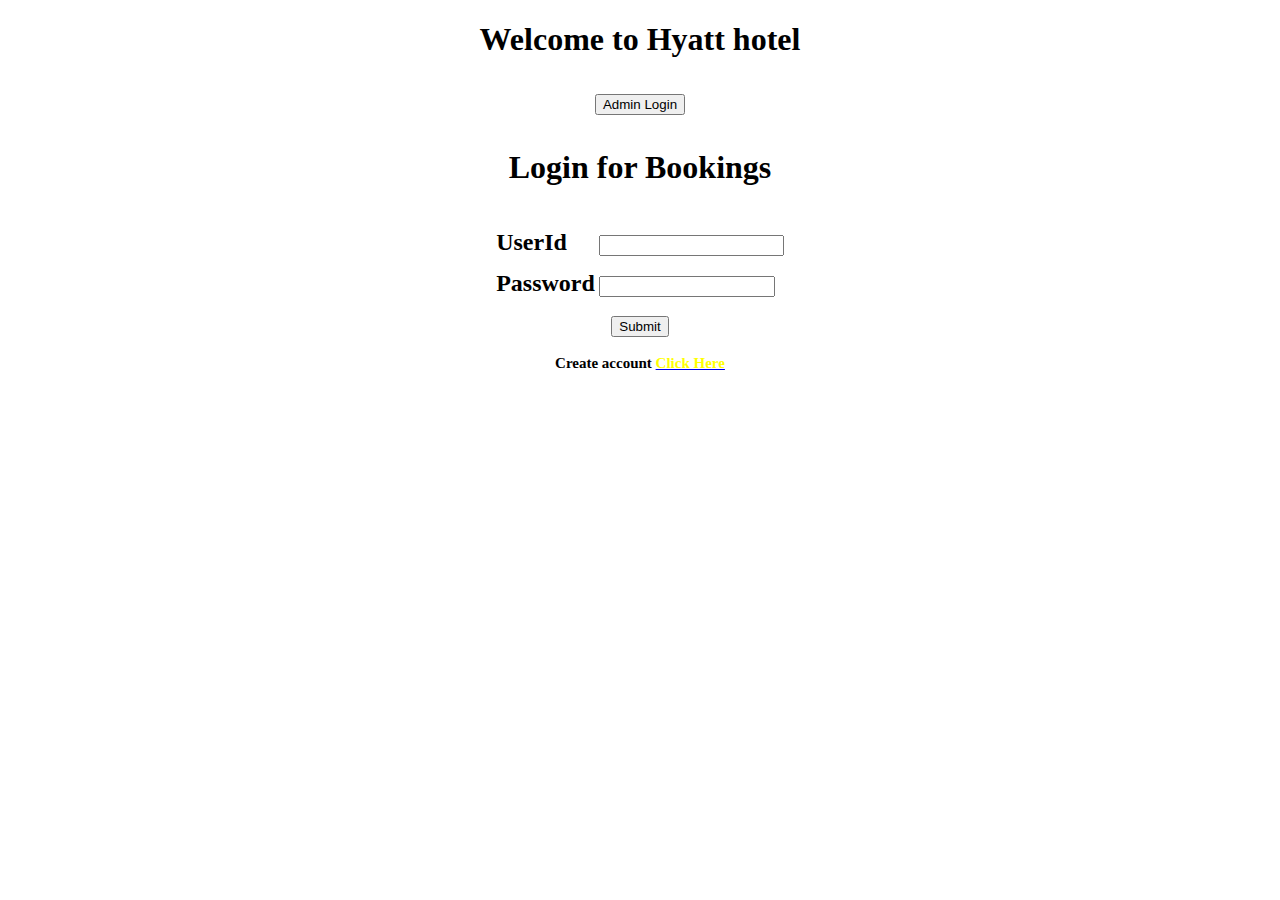
==== hotelbooking/HTML/index.html @ 528eacc0 "full project" ====
<!DOCTYPE html>
<html>  
<head> 
<title>Login-page</title> 
<link rel="stylesheet" href="index.css">
<link rel = "icon" href =  
"img/icon.jpeg" 
        type = "image/x-icon"> 
<script src="index.js"></script>
</head>  
<body class="body1">
<div class="body" background-image: url('mmindex.jpg');>
<p class="solid">
<center>
<h1 id="head">Welcome to Hyatt hotel<h1> 
<button id="admin" onclick="Adminlogin()">Admin Login</button></p>
<div class="loginbox"> 


<p class="solid"><font size="6">Login for Bookings</font></br>
<table class="table"><tr>
<td><label><font size="5" >UserId</font></label></td>
<td><input type="text" id="userId" required /></br></td>
</tr><tr>
<td><label><font size="5">Password</font></label></td>
<td><input type="password" id="password" style="padding-right: 20px; width:150px" required /></br>
</td></tr>
</table>
<input type="button" class="button1" value="Submit" onclick="login()"/></br>
<label style="font-size:15px; font-color:red;">Create account <a href="create_account.html"><font color="yellow">Click Here</font></></label>  

</p>
</div> 
</center>
</div>
</body>  
</html>
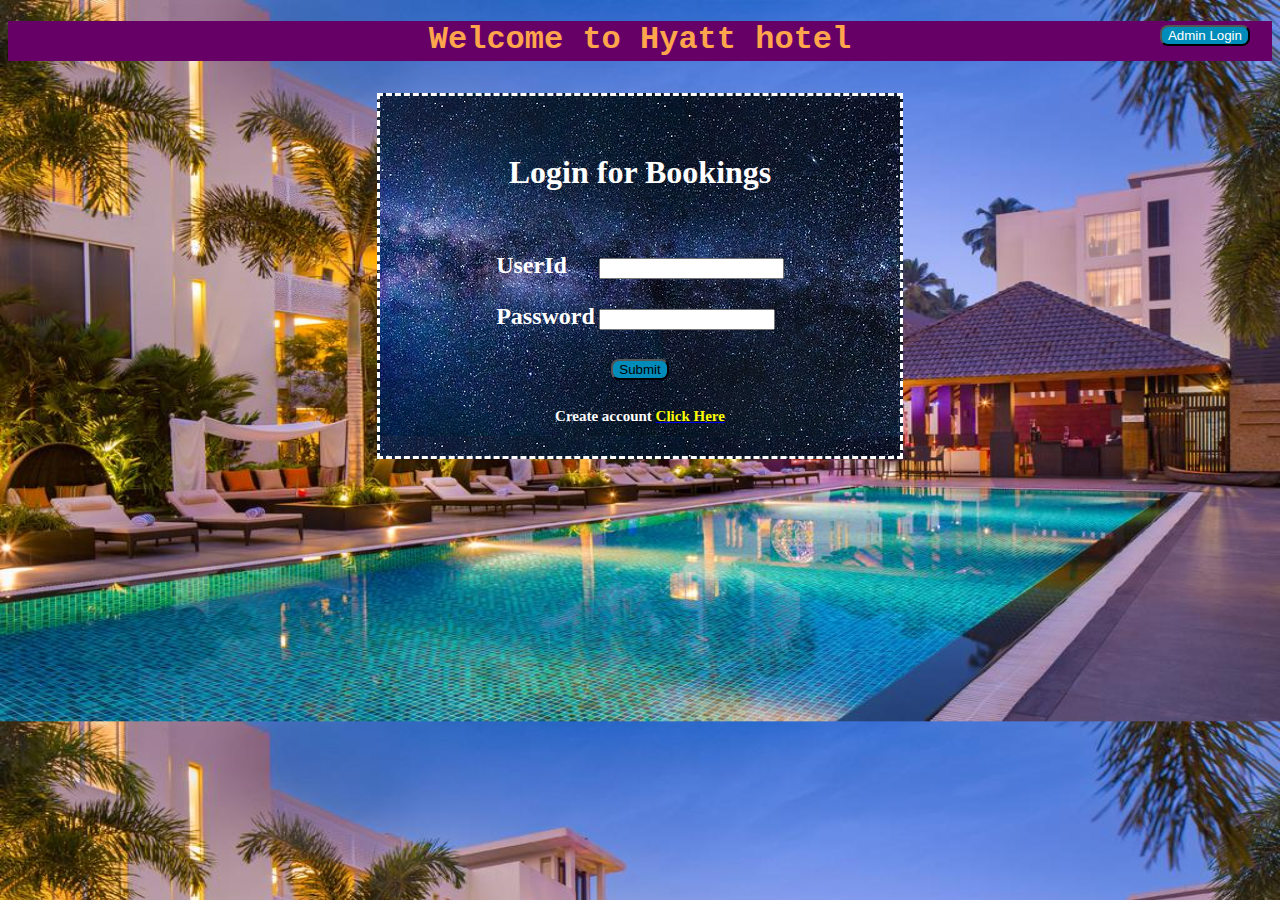
==== commit 19785562: "Add files via upload" ====
--- a/hotelbooking/HTML/index.html
+++ b/hotelbooking/HTML/index.html
@@ -1,37 +1,45 @@
-<!DOCTYPE html>
-<html>  
-<head> 
-<title>Login-page</title> 
-<link rel="stylesheet" href="index.css">
-<link rel = "icon" href =  
-"img/icon.jpeg" 
-        type = "image/x-icon"> 
-<script src="index.js"></script>
-</head>  
-<body class="body1">
-<div class="body" background-image: url('mmindex.jpg');>
-<p class="solid">
-<center>
-<h1 id="head">Welcome to Hyatt hotel<h1> 
-<button id="admin" onclick="Adminlogin()">Admin Login</button></p>
-<div class="loginbox"> 
-
-
-<p class="solid"><font size="6">Login for Bookings</font></br>
-<table class="table"><tr>
-<td><label><font size="5" >UserId</font></label></td>
-<td><input type="text" id="userId" required /></br></td>
-</tr><tr>
-<td><label><font size="5">Password</font></label></td>
-<td><input type="password" id="password" style="padding-right: 20px; width:150px" required /></br>
-</td></tr>
-</table>
-<input type="button" class="button1" value="Submit" onclick="login()"/></br>
-<label style="font-size:15px; font-color:red;">Create account <a href="create_account.html"><font color="yellow">Click Here</font></></label>  
-
-</p>
-</div> 
-</center>
-</div>
-</body>  
+<!DOCTYPE html>
+<html>  
+<head> 
+<title>Login-page</title> 
+<link rel="stylesheet" href="../CSS/index.css">
+<link rel = "icon" href =  
+"../img/icon.jpeg" 
+        type = "image/x-icon"> 
+<script src="../JS/index.js"></script>
+<script type = "text/javascript" >
+function disableBackButton()
+{
+window.history.forward();
+}
+setTimeout("disableBackButton()", 0);
+</script>
+
+</head>  
+<body class="body1">
+<div class="body" background-image: url('mmindex.jpg');>
+<p class="solid">
+<center>
+<h1 id="head">Welcome to Hyatt hotel<h1> 
+<button id="admin" onclick="Adminlogin()">Admin Login</button></p>
+<div class="loginbox"> 
+
+
+<p class="solid"><font size="6">Login for Bookings</font></br>
+<table class="table"><tr>
+<td><label><font size="5" >UserId</font></label></td>
+<td><input type="text" id="userId" required /></br></td>
+</tr><tr>
+<td><label><font size="5">Password</font></label></td>
+<td><input type="password" id="password" style="padding-right: 20px; width:150px" required /></br>
+</td></tr>
+</table>
+<input type="button" class="button1" value="Submit" onclick="login()"/></br>
+<label style="font-size:15px; font-color:red;">Create account <a href="create_account.html"><font color="yellow">Click Here</font></></label>  
+
+</p>
+</div> 
+</center>
+</div>
+</body>  
 </html>  --- a/hotelbooking/CSS/index.css
+++ b/hotelbooking/CSS/index.css
@@ -0,0 +1,50 @@
+#head {
+	color:#ffa64d;
+	font-family: "Lucida Console", Courier, monospace;
+	height:40px;
+	
+	background-color: #660066;
+}
+.button1{
+cursor:pointer;
+border-radius: 8px;
+background-color: #008CBA;
+}
+p.solid {
+#border-style: dashed;
+
+}
+p {
+  color: white;
+  text-align: center;
+
+} 
+.loginbox {
+background-image: url('../img/loginbox.jpg');
+  padding-top: 10px;
+  padding-right: 10px;
+  padding-bottom: 100px;
+  padding-left: 10px;
+width:500px;
+height:250px;
+  font-size : 40px;
+  border-style: dashed;
+  color:white;
+}
+.body1 {
+background-image: url('../img/index.jpg');
+background-size: 100% 150%;
+}
+#admin {
+	color:white;
+	color:white;
+	position: absolute;
+  right: 30px;
+  top: 25px;
+	cursor:pointer;
+border-radius: 8px;
+background-color: #008CBA;
+}
+.table {
+	color:white;
+}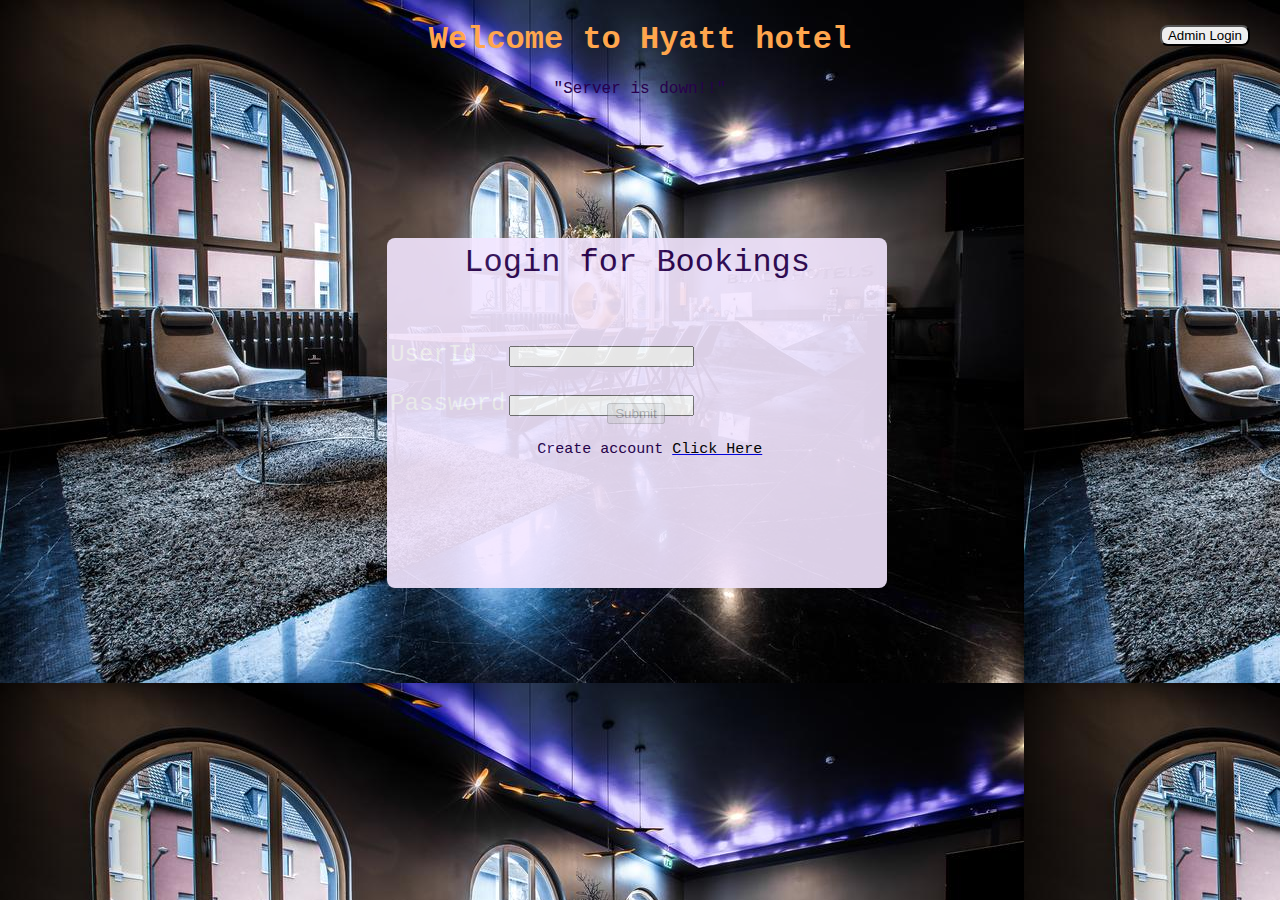
==== commit 5bf5981e: "Add files via upload" ====
--- a/hotelbooking/HTML/index.html
+++ b/hotelbooking/HTML/index.html
@@ -3,6 +3,7 @@
 <head> 
 <title>Login-page</title> 
 <link rel="stylesheet" href="../CSS/index.css">
+<link rel="stylesheet" href="https://bootswatch.com/4/pulse/bootstrap.css">
 <link rel = "icon" href =  
 "../img/icon.jpeg" 
         type = "image/x-icon"> 
@@ -14,32 +15,36 @@
 }
 setTimeout("disableBackButton()", 0);
 </script>
-
 </head>  
 <body class="body1">
-<div class="body" background-image: url('mmindex.jpg');>
-<p class="solid">
+<div id ="header">
+<nav id="nav" class="navbar navbar-expand-lg navbar-dark bg-primary">
 <center>
-<h1 id="head">Welcome to Hyatt hotel<h1> 
-<button id="admin" onclick="Adminlogin()">Admin Login</button></p>
-<div class="loginbox"> 
+<h1 id="head">Welcome to Hyatt hotel<h1></center>
 
-
-<p class="solid"><font size="6">Login for Bookings</font></br>
+<button id="admin" class="btn btn-secondary" onclick="Adminlogin()">Admin Login</button></p>
+</nav><div id="error"></div>
+</div>
+<div id="loginbox">
+<p class="solid"><font size="6">Login for Bookings</font>
+<form id="login" >
 <table class="table"><tr>
-<td><label><font size="5" >UserId</font></label></td>
-<td><input type="text" id="userId" required /></br></td>
-</tr><tr>
+<tr><td><font size="5" >UserId</font></td><td>
+<input type="text" class="form-control" id="userId" required /></td>
+</tr>
+<tr>
 <td><label><font size="5">Password</font></label></td>
-<td><input type="password" id="password" style="padding-right: 20px; width:150px" required /></br>
+<td><input type="password" class="form-control" id="password" required />
 </td></tr>
 </table>
-<input type="button" class="button1" value="Submit" onclick="login()"/></br>
-<label style="font-size:15px; font-color:red;">Create account <a href="create_account.html"><font color="yellow">Click Here</font></></label>  
+<input type="button" id="submit" class="btn btn-primary" value="Submit" onclick="login()" /></br>
+</form>
+<span id="createAccount">
+<label style="font-size:15px; font-color:red;">Create account <a href="create_account.html">
+<font color="black">Click Here</font></></label> 
+</span> 
 
-</p>
-</div> 
-</center>
 </div>
+
 </body>  
 </html>  --- a/hotelbooking/CSS/index.css
+++ b/hotelbooking/CSS/index.css
@@ -1,9 +1,11 @@
-#head {
+.body1{
+	background-image: url('../img/index1.jpg');
+	background-color:#333333;
 	color:#ffa64d;
 	font-family: "Lucida Console", Courier, monospace;
 	height:40px;
 	
-	background-color: #660066;
+
 }
 .button1{
 cursor:pointer;
@@ -15,35 +17,42 @@
 
 }
 p {
-  color: white;
+  color: #28004d;
   text-align: center;
 
 } 
-.loginbox {
-background-image: url('../img/loginbox.jpg');
-  padding-top: 10px;
-  padding-right: 10px;
-  padding-bottom: 100px;
-  padding-left: 10px;
+#loginbox {
+  position: relative;
+  left: 30%;
+  top: 100px;
+  opacity:0.9;
 width:500px;
-height:250px;
+height:350px;
   font-size : 40px;
-  border-style: dashed;
-  color:white;
+ /*border-style: dashed;*/
+  color:#28004d;
+  background-color: #f3e6ff;
+  border-radius: 8px;
 }
-.body1 {
-background-image: url('../img/index.jpg');
-background-size: 100% 150%;
+#submit {
+	position: relative;
+	left:44%;
+	top:-40px;
+	
 }
 #admin {
-	color:white;
-	color:white;
+
 	position: absolute;
   right: 30px;
   top: 25px;
 	cursor:pointer;
 border-radius: 8px;
-background-color: #008CBA;
+
+}
+#createAccount {
+	position: relative;
+	left:30%;
+	top:-50px;
 }
 .table {
 	color:white;
